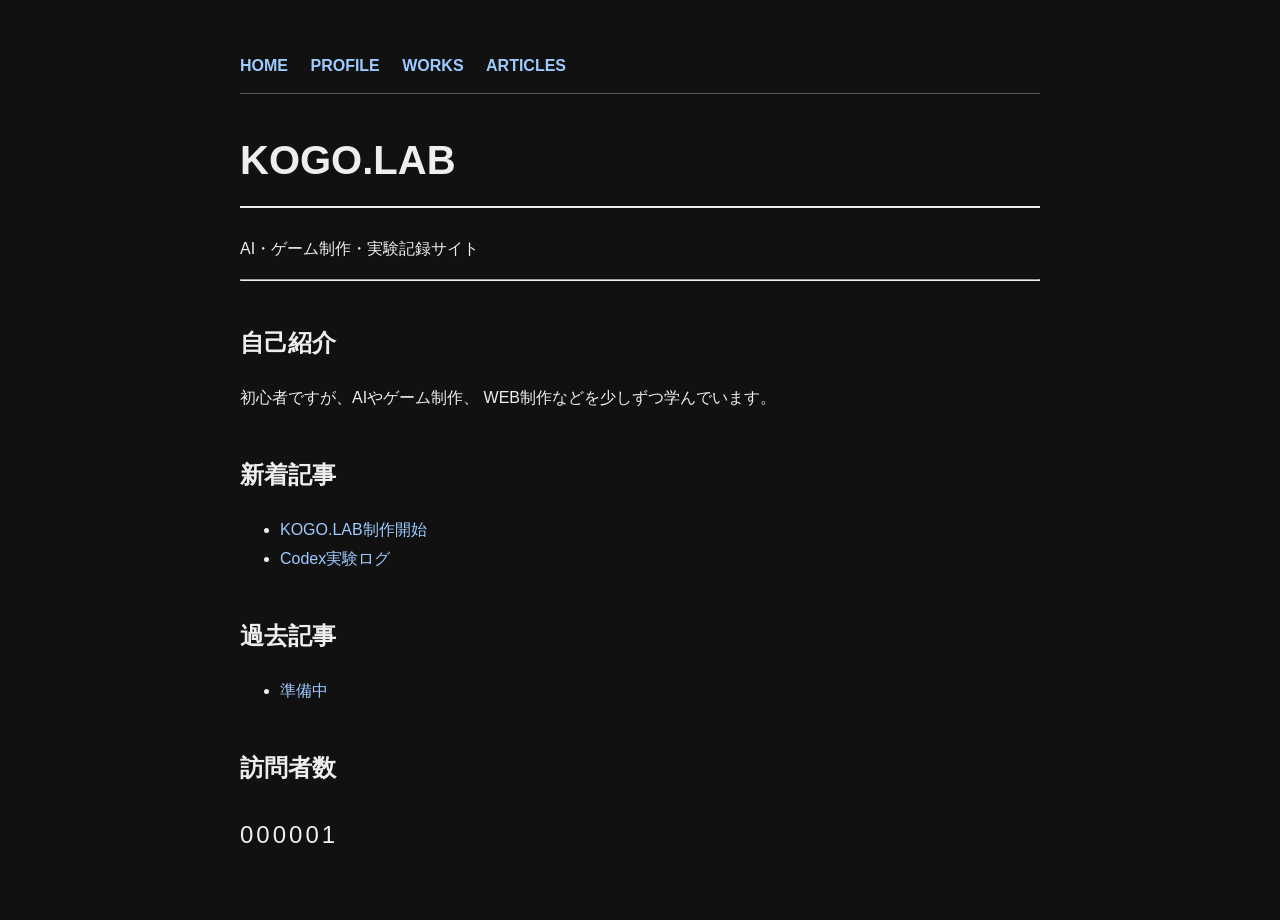
==== index.html @ e21a7cd4 "Update index.html" ====
<!DOCTYPE html>
<html lang="ja">
<head>
  <meta charset="UTF-8">
  <meta name="viewport" content="width=device-width, initial-scale=1.0">
  <title>KOGO.LAB</title>
<link rel="stylesheet" href="style.css">
  
</head>

<body>

  <body>

  <nav>
    <a href="index.html">HOME</a>
    <a href="profile.html">PROFILE</a>
    <a href="works.html">WORKS</a>
    <a href="articles.html">ARTICLES</a>
  </nav>

  <h1>KOGO.LAB</h1>

  <p>
    AI・ゲーム制作・実験記録サイト
  </p>

  <hr>

  <h2>自己紹介</h2>

  <p>
    初心者ですが、AIやゲーム制作、
    WEB制作などを少しずつ学んでいます。
  </p>

  <h2>新着記事</h2>

  <ul>
    <li><a href="first-post.html">KOGO.LAB制作開始</a></li>
    <li><a href="#">Codex実験ログ</a></li>
  </ul>

  <h2>過去記事</h2>

  <ul>
    <li><a href="#">準備中</a></li>
  </ul>

  <h2>訪問者数</h2>

  <p class="counter">
    000001
  </p>

</body>
</html>
---- style.css ----
body {
  background-color: #111111;
  color: #eeeeee;
  font-family: sans-serif;
  max-width: 800px;
  margin: auto;
  padding: 40px 20px;
  line-height: 1.8;
}

h1 {
  font-size: 40px;
  border-bottom: 2px solid #eeeeee;
  padding-bottom: 10px;
}

h2 {
  margin-top: 40px;
}

a {
  color: #9ecbff;
  text-decoration: none;
}

a:hover {
  text-decoration: underline;
}

nav {
  margin-bottom: 30px;
  padding: 12px 0;
  border-bottom: 1px solid #555;
}

nav a {
  margin-right: 18px;
  color: #9ecbff;
  font-weight: bold;
}

.counter {
  font-size: 24px;
  letter-spacing: 3px;
}
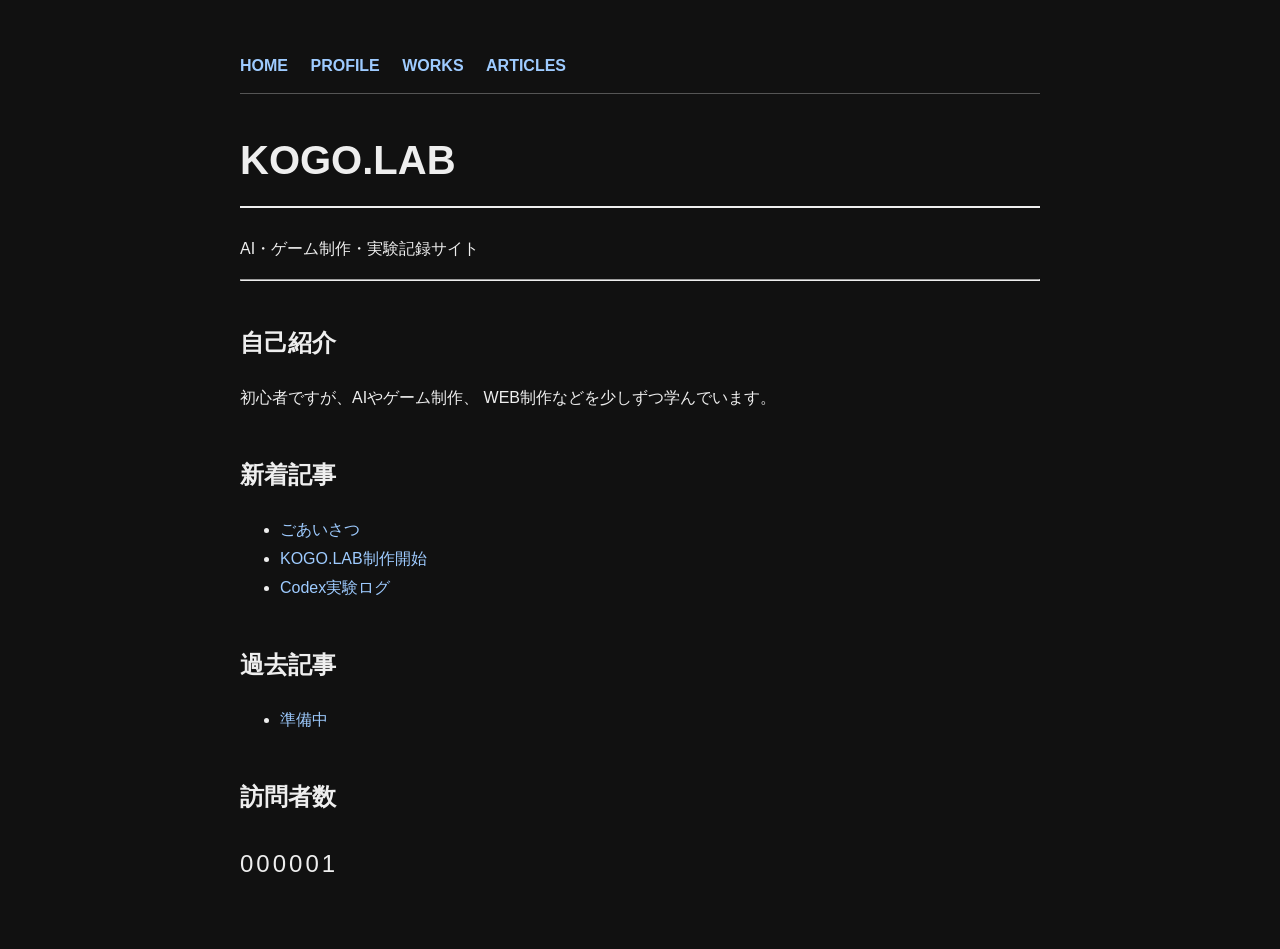
==== commit 64b39a2a: "Add greeting article page and links" ====
--- a/index.html
+++ b/index.html
@@ -9,8 +9,6 @@
 </head>
 
 <body>
-
-  <body>
 
   <nav>
     <a href="index.html">HOME</a>
@@ -37,6 +35,7 @@
   <h2>新着記事</h2>
 
   <ul>
+    <li><a href="greeting.html">ごあいさつ</a></li>
     <li><a href="first-post.html">KOGO.LAB制作開始</a></li>
     <li><a href="#">Codex実験ログ</a></li>
   </ul>
--- a/style.css
+++ b/style.css
@@ -43,3 +43,22 @@
   font-size: 24px;
   letter-spacing: 3px;
 }
+
+
+.article-meta {
+  margin: 0 0 6px;
+  color: #cccccc;
+  font-size: 14px;
+}
+
+.article-body {
+  margin-top: 24px;
+}
+
+.back-links {
+  margin-top: 36px;
+}
+
+.back-links p {
+  margin: 0 0 8px;
+}
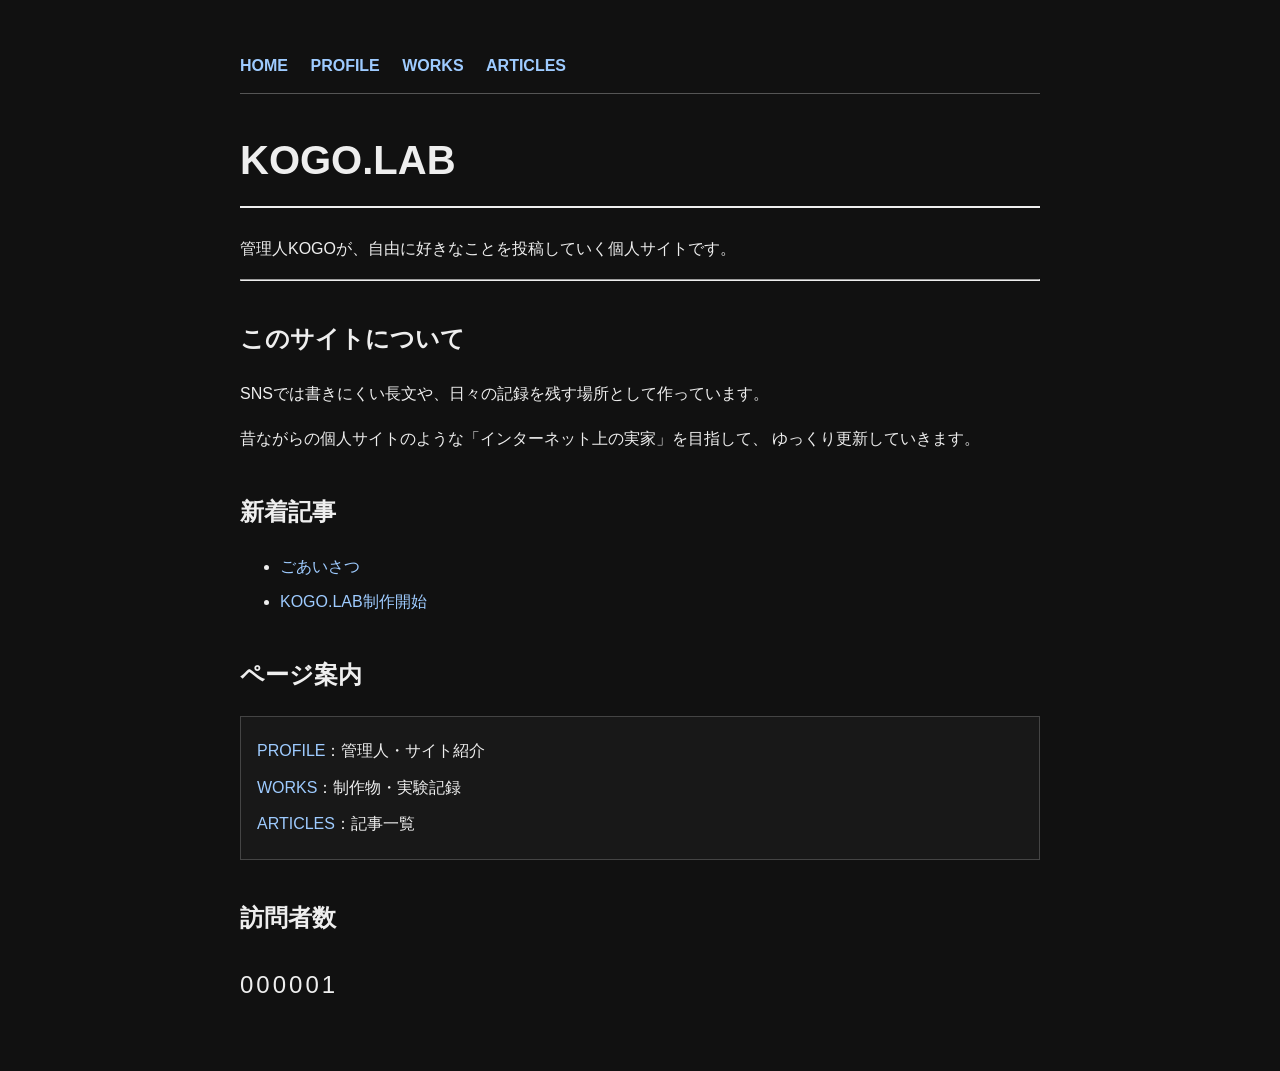
==== commit 30644a59: "Refine top page content and minimal styling for production feel" ====
--- a/index.html
+++ b/index.html
@@ -20,37 +20,49 @@
   <h1>KOGO.LAB</h1>
 
   <p>
-    AI・ゲーム制作・実験記録サイト
+    管理人KOGOが、自由に好きなことを投稿していく個人サイトです。
   </p>
 
   <hr>
 
-  <h2>自己紹介</h2>
+  <section class="top-section">
+    <h2>このサイトについて</h2>
 
-  <p>
-    初心者ですが、AIやゲーム制作、
-    WEB制作などを少しずつ学んでいます。
-  </p>
+    <p>
+      SNSでは書きにくい長文や、日々の記録を残す場所として作っています。
+    </p>
+    <p>
+      昔ながらの個人サイトのような「インターネット上の実家」を目指して、
+      ゆっくり更新していきます。
+    </p>
+  </section>
 
-  <h2>新着記事</h2>
+  <section class="top-section">
+    <h2>新着記事</h2>
 
-  <ul>
-    <li><a href="greeting.html">ごあいさつ</a></li>
-    <li><a href="first-post.html">KOGO.LAB制作開始</a></li>
-    <li><a href="#">Codex実験ログ</a></li>
-  </ul>
+    <ul class="news-list">
+      <li><a href="greeting.html">ごあいさつ</a></li>
+      <li><a href="first-post.html">KOGO.LAB制作開始</a></li>
+    </ul>
+  </section>
 
-  <h2>過去記事</h2>
+  <section class="top-section">
+    <h2>ページ案内</h2>
 
-  <ul>
-    <li><a href="#">準備中</a></li>
-  </ul>
+    <div class="guide-cards">
+      <p><a href="profile.html">PROFILE</a>：管理人・サイト紹介</p>
+      <p><a href="works.html">WORKS</a>：制作物・実験記録</p>
+      <p><a href="articles.html">ARTICLES</a>：記事一覧</p>
+    </div>
+  </section>
 
-  <h2>訪問者数</h2>
+  <section class="top-section">
+    <h2>訪問者数</h2>
 
-  <p class="counter">
-    000001
-  </p>
+    <p class="counter">
+      000001
+    </p>
+  </section>
 
 </body>
 </html>
--- a/style.css
+++ b/style.css
@@ -16,6 +16,14 @@
 
 h2 {
   margin-top: 40px;
+}
+
+.top-section {
+  margin-top: 36px;
+}
+
+.top-section h2 {
+  margin-top: 0;
 }
 
 a {
@@ -44,6 +52,20 @@
   letter-spacing: 3px;
 }
 
+.guide-cards {
+  border: 1px solid #444;
+  background-color: #181818;
+  padding: 12px 16px;
+}
+
+.guide-cards p {
+  margin: 8px 0;
+}
+
+.news-list li {
+  margin-bottom: 6px;
+}
+
 
 .article-meta {
   margin: 0 0 6px;
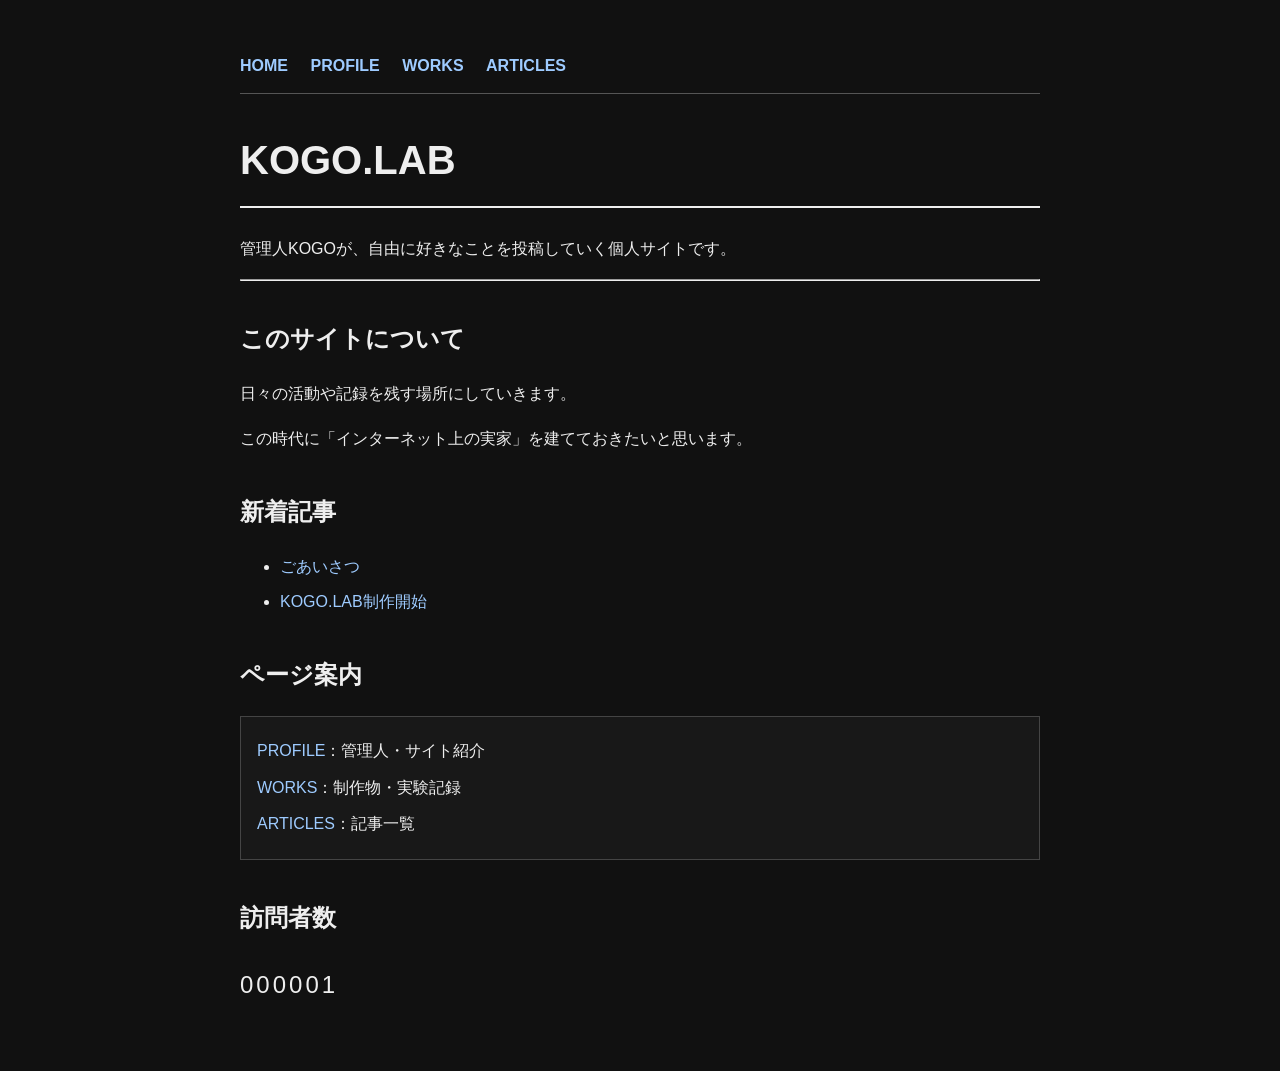
==== commit 580402a5: "Update about section text on top page" ====
--- a/index.html
+++ b/index.html
@@ -29,11 +29,10 @@
     <h2>このサイトについて</h2>
 
     <p>
-      SNSでは書きにくい長文や、日々の記録を残す場所として作っています。
+      日々の活動や記録を残す場所にしていきます。
     </p>
     <p>
-      昔ながらの個人サイトのような「インターネット上の実家」を目指して、
-      ゆっくり更新していきます。
+      この時代に「インターネット上の実家」を建てておきたいと思います。
     </p>
   </section>
 
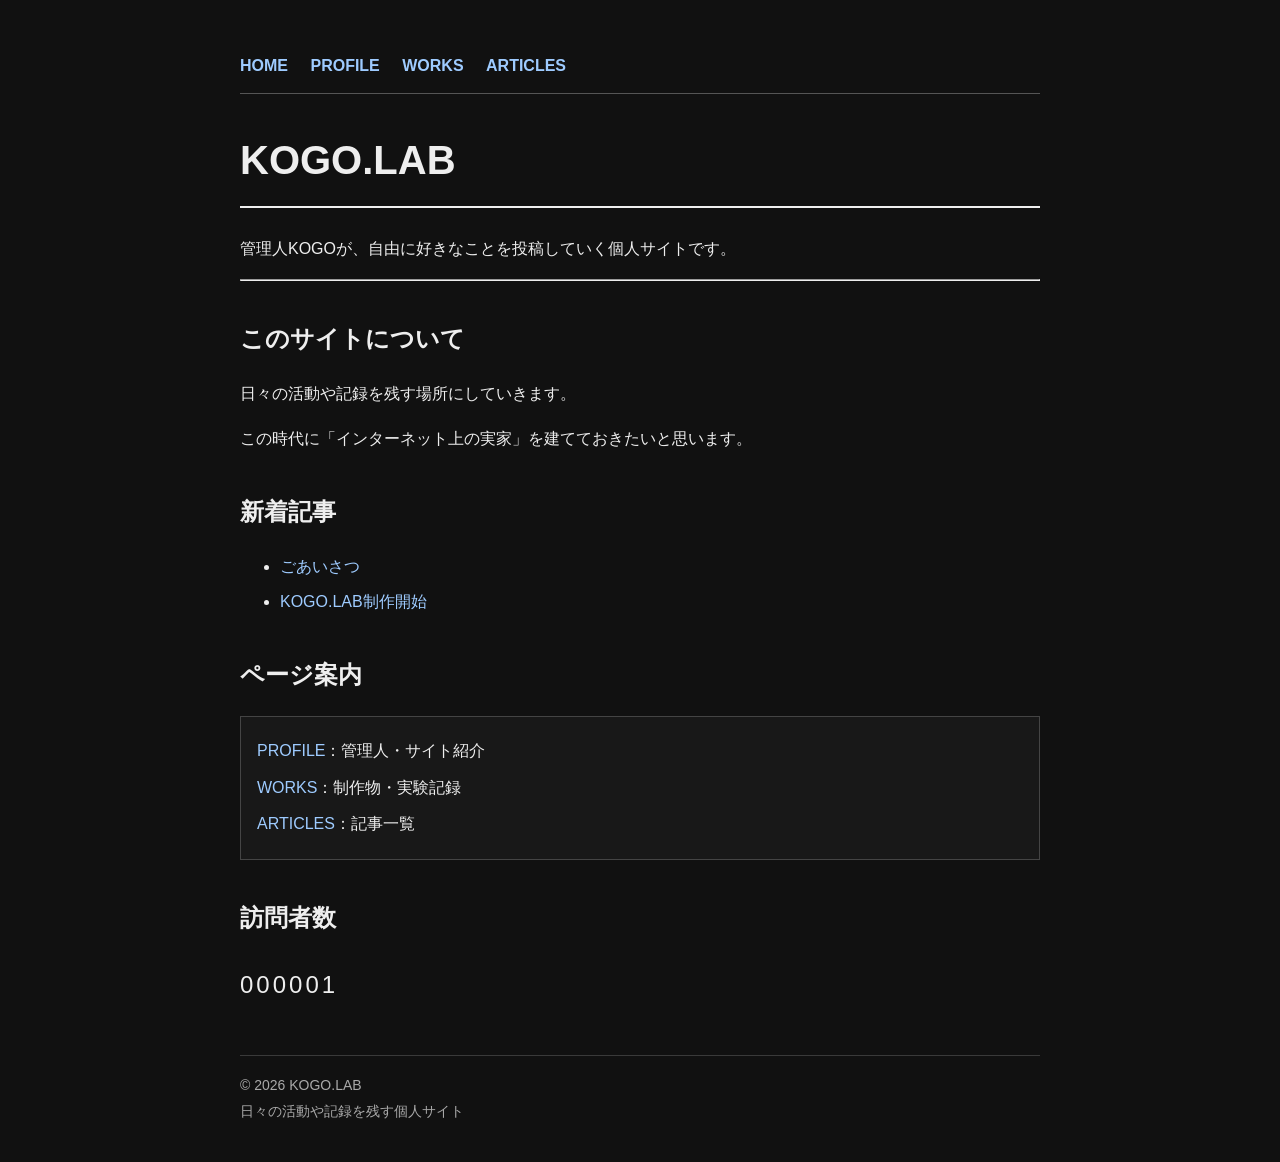
==== commit 1aa8d5f9: "Add shared footer to all pages" ====
--- a/index.html
+++ b/index.html
@@ -5,6 +5,7 @@
   <meta name="viewport" content="width=device-width, initial-scale=1.0">
   <title>KOGO.LAB</title>
 <link rel="stylesheet" href="style.css">
+  <link rel="icon" type="image/png" href="assets/images/profile-icon.png">
   
 </head>
 
@@ -63,5 +64,11 @@
     </p>
   </section>
 
+
+  <footer class="site-footer">
+    <p>© 2026 KOGO.LAB</p>
+    <p>日々の活動や記録を残す個人サイト</p>
+  </footer>
+
 </body>
 </html>
--- a/style.css
+++ b/style.css
@@ -66,6 +66,37 @@
   margin-bottom: 6px;
 }
 
+.works-intro {
+  margin-top: 24px;
+}
+
+.works-sections {
+  display: grid;
+  grid-template-columns: repeat(2, minmax(0, 1fr));
+  gap: 16px;
+  margin-top: 24px;
+}
+
+.works-card {
+  border: 1px solid #3a3a3a;
+  background-color: #181818;
+  border-radius: 10px;
+  padding: 16px;
+}
+
+.works-card h2 {
+  margin: 0 0 10px;
+}
+
+.works-card p {
+  margin: 0;
+}
+
+.works-status {
+  margin-top: 10px !important;
+  color: #cccccc;
+  font-size: 14px;
+}
 
 .article-meta {
   margin: 0 0 6px;
@@ -84,3 +115,106 @@
 .back-links p {
   margin: 0 0 8px;
 }
+
+.profile-card {
+  display: flex;
+  align-items: center;
+  gap: 20px;
+  border: 1px solid #3a3a3a;
+  background-color: #181818;
+  padding: 16px;
+  border-radius: 10px;
+  margin: 24px 0 32px;
+}
+
+.profile-card__icon {
+  width: 160px;
+  height: 160px;
+  object-fit: cover;
+  border-radius: 10px;
+  flex-shrink: 0;
+}
+
+.profile-card__content h2 {
+  margin-top: 0;
+}
+
+.profile-card__content p {
+  margin-bottom: 0;
+}
+
+@media (max-width: 640px) {
+  .works-sections {
+    grid-template-columns: 1fr;
+  }
+
+  .profile-card {
+    flex-direction: column;
+    align-items: flex-start;
+  }
+
+  .profile-card__icon {
+    width: 140px;
+    height: 140px;
+  }
+}
+
+.articles-intro {
+  margin-top: 24px;
+}
+
+.articles-list {
+  margin-top: 24px;
+}
+
+.article-item {
+  border: 1px solid #3a3a3a;
+  background-color: #181818;
+  border-radius: 10px;
+  padding: 14px 16px;
+  margin-bottom: 14px;
+}
+
+.article-item__meta {
+  margin: 0;
+  color: #cccccc;
+  font-size: 14px;
+}
+
+.article-item__meta + .article-item__meta {
+  margin-top: 2px;
+}
+
+.article-item__title {
+  margin: 8px 0 0;
+}
+
+.articles-categories {
+  margin-top: 30px;
+}
+
+.articles-categories ul {
+  margin: 8px 0 0;
+  padding-left: 20px;
+}
+
+.articles-categories li {
+  margin-bottom: 4px;
+}
+
+.site-footer {
+  margin-top: 48px;
+  padding-top: 18px;
+  border-top: 1px solid #3a3a3a;
+  color: #a9a9a9;
+  font-size: 14px;
+  line-height: 1.6;
+}
+
+.site-footer p {
+  margin: 0;
+}
+
+.site-footer p + p {
+  margin-top: 4px;
+}
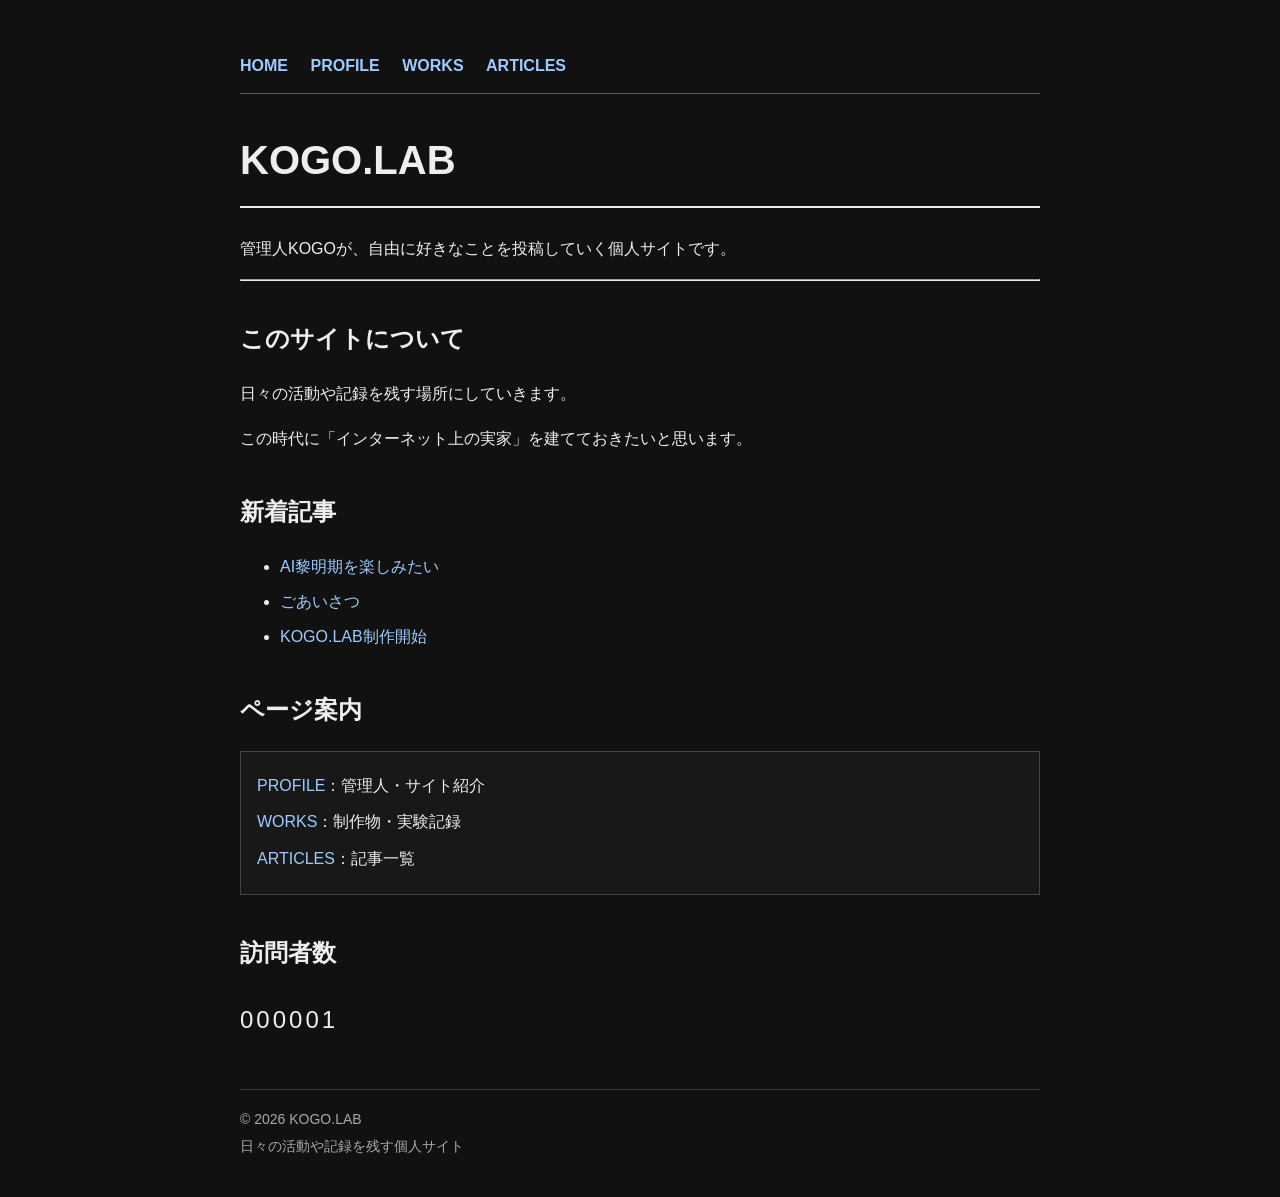
==== commit 73c8b91a: "Add new article page: AI黎明期を楽しみたい" ====
--- a/index.html
+++ b/index.html
@@ -41,6 +41,7 @@
     <h2>新着記事</h2>
 
     <ul class="news-list">
+      <li><a href="ai-dawn.html">AI黎明期を楽しみたい</a></li>
       <li><a href="greeting.html">ごあいさつ</a></li>
       <li><a href="first-post.html">KOGO.LAB制作開始</a></li>
     </ul>
